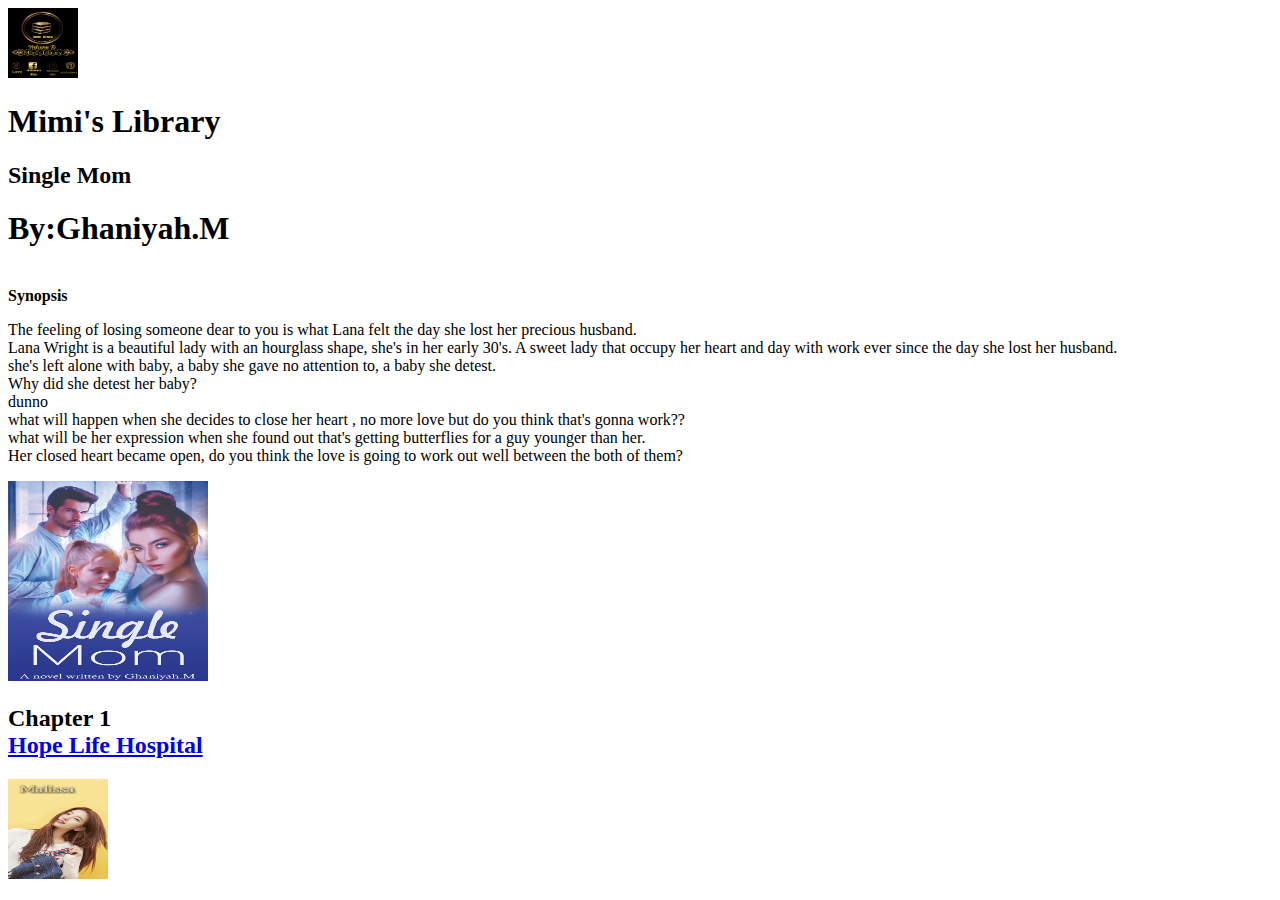
==== index.html @ e089e602 "my next commit" ====
<!DOCTYPE html>
<html lang="en">
<head>
    <meta charset="UTF-8">
    <meta http-equiv="X-UA-Compatible" content="IE=edge">
    <meta name="viewport" content="width=device-width, initial-scale=1.0">
    <title>Novel</title>
    <link rel="stylesheet" href="style/main.css">
    <link rel="logo" href="images/page logo.jpg">
    
</head>
<body>
    <!-- start of header tags -->
    <header>
        <img src="images/page logo.jpg" alt="book cover" height="70" width="70" />
        <hgroup>
            <h1>Mimi's Library</h1>
            <h2>Single Mom</h2>
        </hgroup>
    </header>
    <!-- end of header tags -->

    <!-- start of section tags -->
    <section>
        <h1 class="headings">By:Ghaniyah.M</h1> <br>
        <b>Synopsis</b>
        <p>
            The feeling of losing someone dear to you is what Lana felt the day she lost her precious husband. <br>

Lana Wright is a beautiful lady with an hourglass shape, she's in her early 30's. A sweet lady that occupy her heart
 and day with work ever since the day she lost her husband. <br>

she's left alone with baby, a baby she gave no attention to, a baby she detest. <br>

Why did she detest her baby? <br>

dunno  <br>

what will happen when she decides to close her heart , no more love but do you think that's gonna work?? <br>

what will be her expression when she found out that's getting butterflies for a guy younger than her. <br>

Her closed heart became open, do you think the love is going to work out well between the both of them? <br>

        </p>
        <img src="images/bbb.jpg" alt="book cover" height="200" width="200" />

        <!--start  of aside tags-->
<aside>
    <h2>Chapter 1 <br><a href="speakers/Malissa.html" target="_blank">Hope Life Hospital</a></h2>
    <img src="images/Malissa.jpg" alt="Rhett" height="100" width="100" />
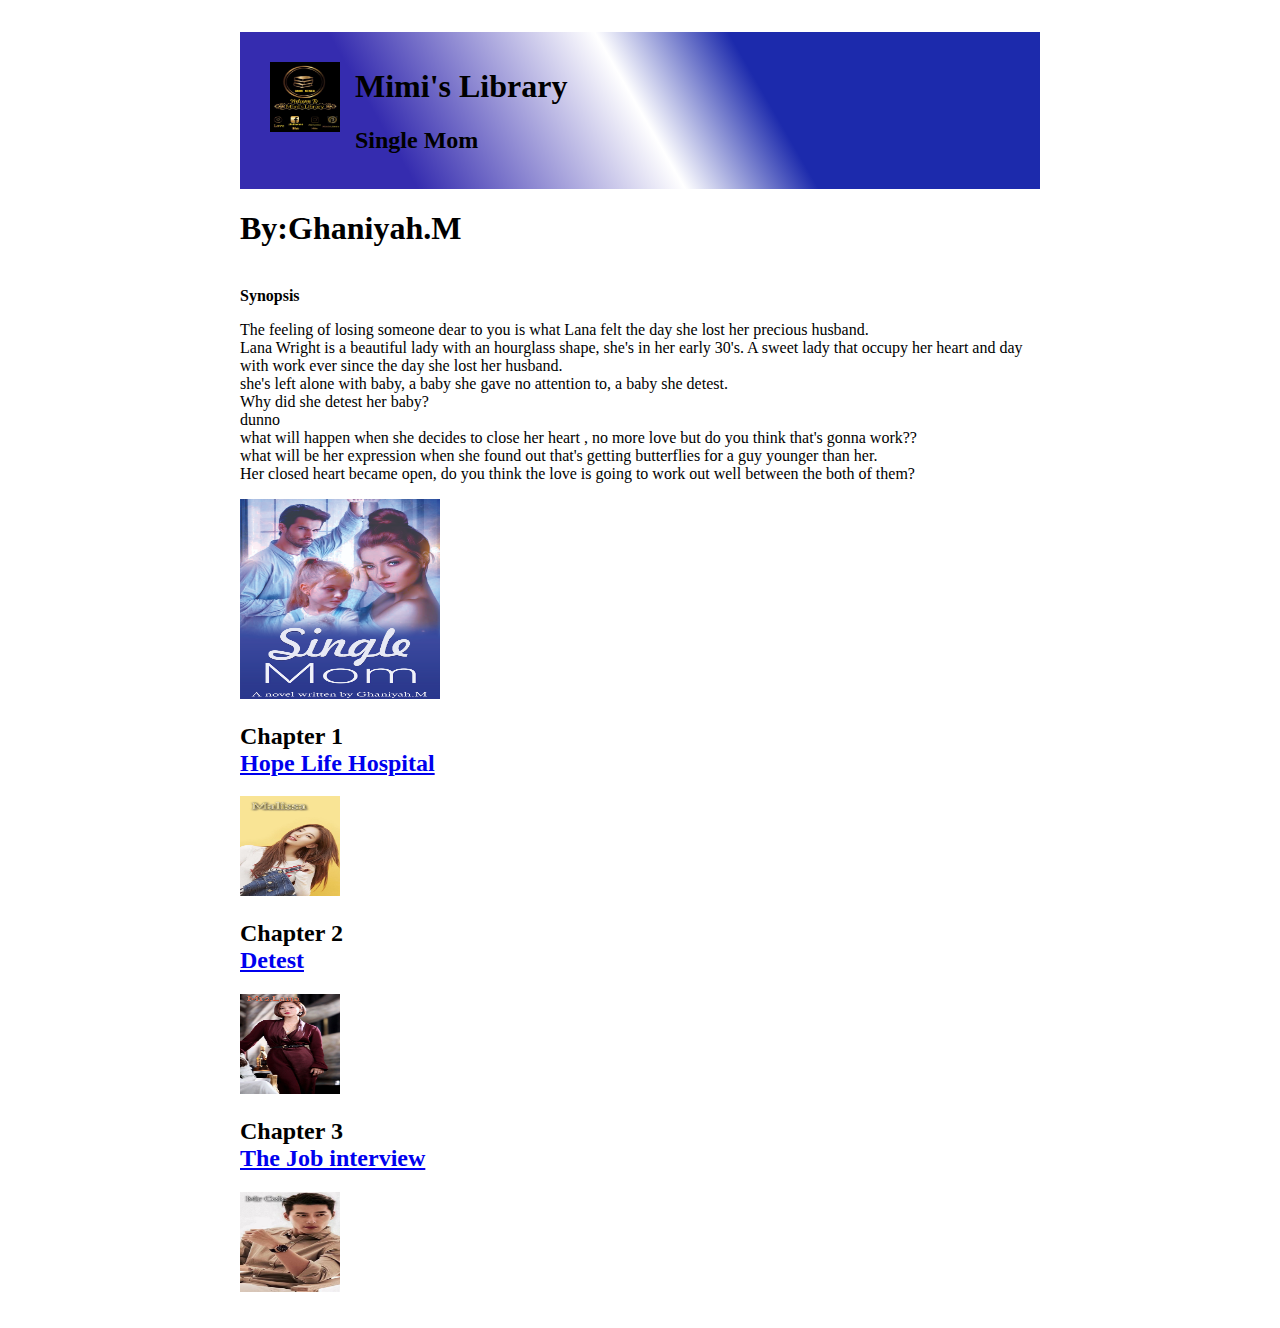
==== commit c2c069f8: "my next commit" ====
--- a/index.html
+++ b/index.html
@@ -48,5 +48,13 @@
         <!--start  of aside tags-->
 <aside>
     <h2>Chapter 1 <br><a href="speakers/Malissa.html" target="_blank">Hope Life Hospital</a></h2>
-    <img src="images/Malissa.jpg" alt="Rhett" height="100" width="100" />
+    <img src="images/Malissa.jpg" alt="Malissa" height="100" width="100" />
 
+    <h2>Chapter 2 <br><a href="speakers/lana.html" target="_blank">Detest</a></h2>
+    <img src="images/lana.jpg" alt="lana" height="100" width="100" />
+
+    <h2>Chapter 3 <br><a href="speakers/cole.html" target="_blank">The Job interview</a></h2>
+    <img src="images/cole.jpg" alt="lana" height="100" width="100" />
+
+
+
--- a/style/main.css
+++ b/style/main.css
@@ -0,0 +1,33 @@
+aside,
+header,
+section{
+    display: block;
+}
+
+header,
+section,
+aside{
+    margin: 0;
+    padding: 0;
+}
+body{
+    width: 800px;
+
+    margin: 2em auto;
+}
+header{
+    border-bottom: #800000;
+    padding: 15px 15px;
+    background-image: -webkit-linear-gradient(
+        30deg,
+        rgb(53, 44, 175) 20%,
+        white 50%,
+        rgb(28, 42, 172) 65%
+    );
+    background-image: -moz-linear-gradient(30deg, rgb(97, 69, 221) 65%, white 50%, rgb(66, 76, 206) 65%);
+    background-image: -IE-linear-gradient(30deg, rgb(52, 43, 180) 65%, white 50%, rgb(74, 72, 167) 65%);
+}
+header img{
+    float: left;
+    padding: 15px;
+}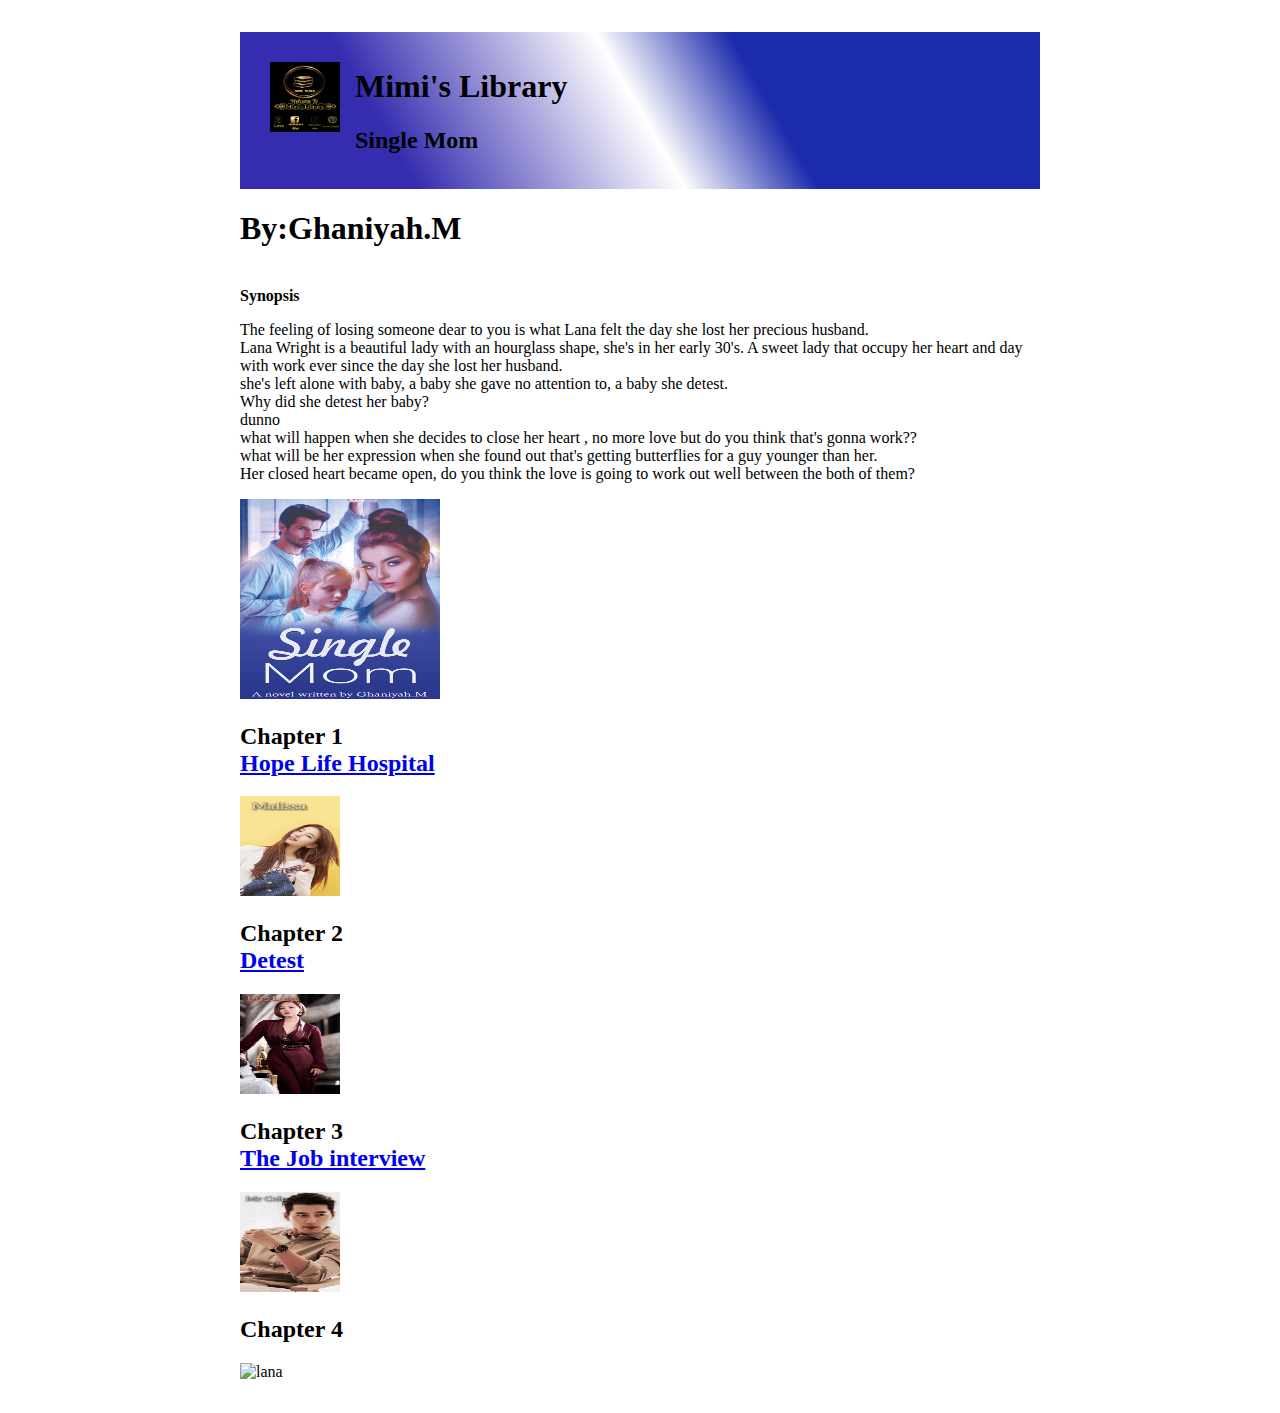
==== commit 64aafc39: "my next commit" ====
--- a/index.html
+++ b/index.html
@@ -54,7 +54,11 @@
     <img src="images/lana.jpg" alt="lana" height="100" width="100" />
 
     <h2>Chapter 3 <br><a href="speakers/cole.html" target="_blank">The Job interview</a></h2>
-    <img src="images/cole.jpg" alt="lana" height="100" width="100" />
+    <img src="images/cole.jpg" alt="cole" height="100" width="100" />
+
+    <h2>Chapter 4 <br><a href="speakers/.html" target="_blank"></a></h2>
+    <img src="images/" alt="lana" height="" width="100" />
 
 
 
+
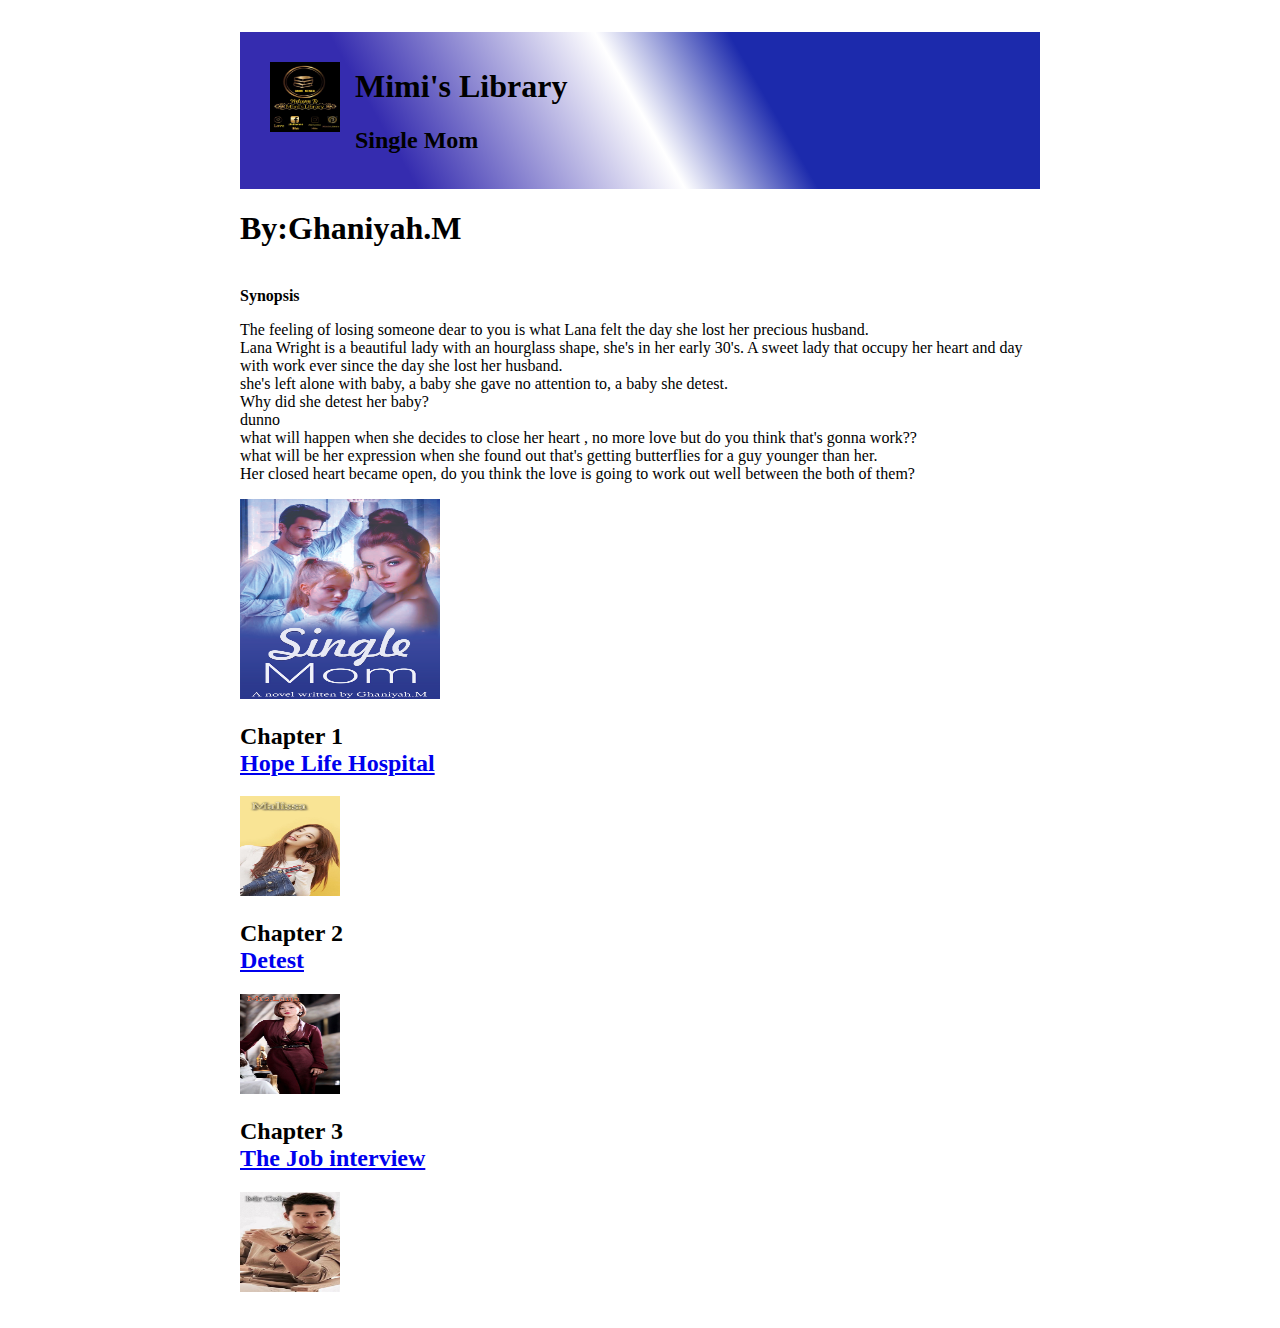
==== commit 20a6e521: "my next commit" ====
--- a/index.html
+++ b/index.html
@@ -56,9 +56,7 @@
     <h2>Chapter 3 <br><a href="speakers/cole.html" target="_blank">The Job interview</a></h2>
     <img src="images/cole.jpg" alt="cole" height="100" width="100" />
 
-    <h2>Chapter 4 <br><a href="speakers/.html" target="_blank"></a></h2>
-    <img src="images/" alt="lana" height="" width="100" />
+     
 
 
 
-
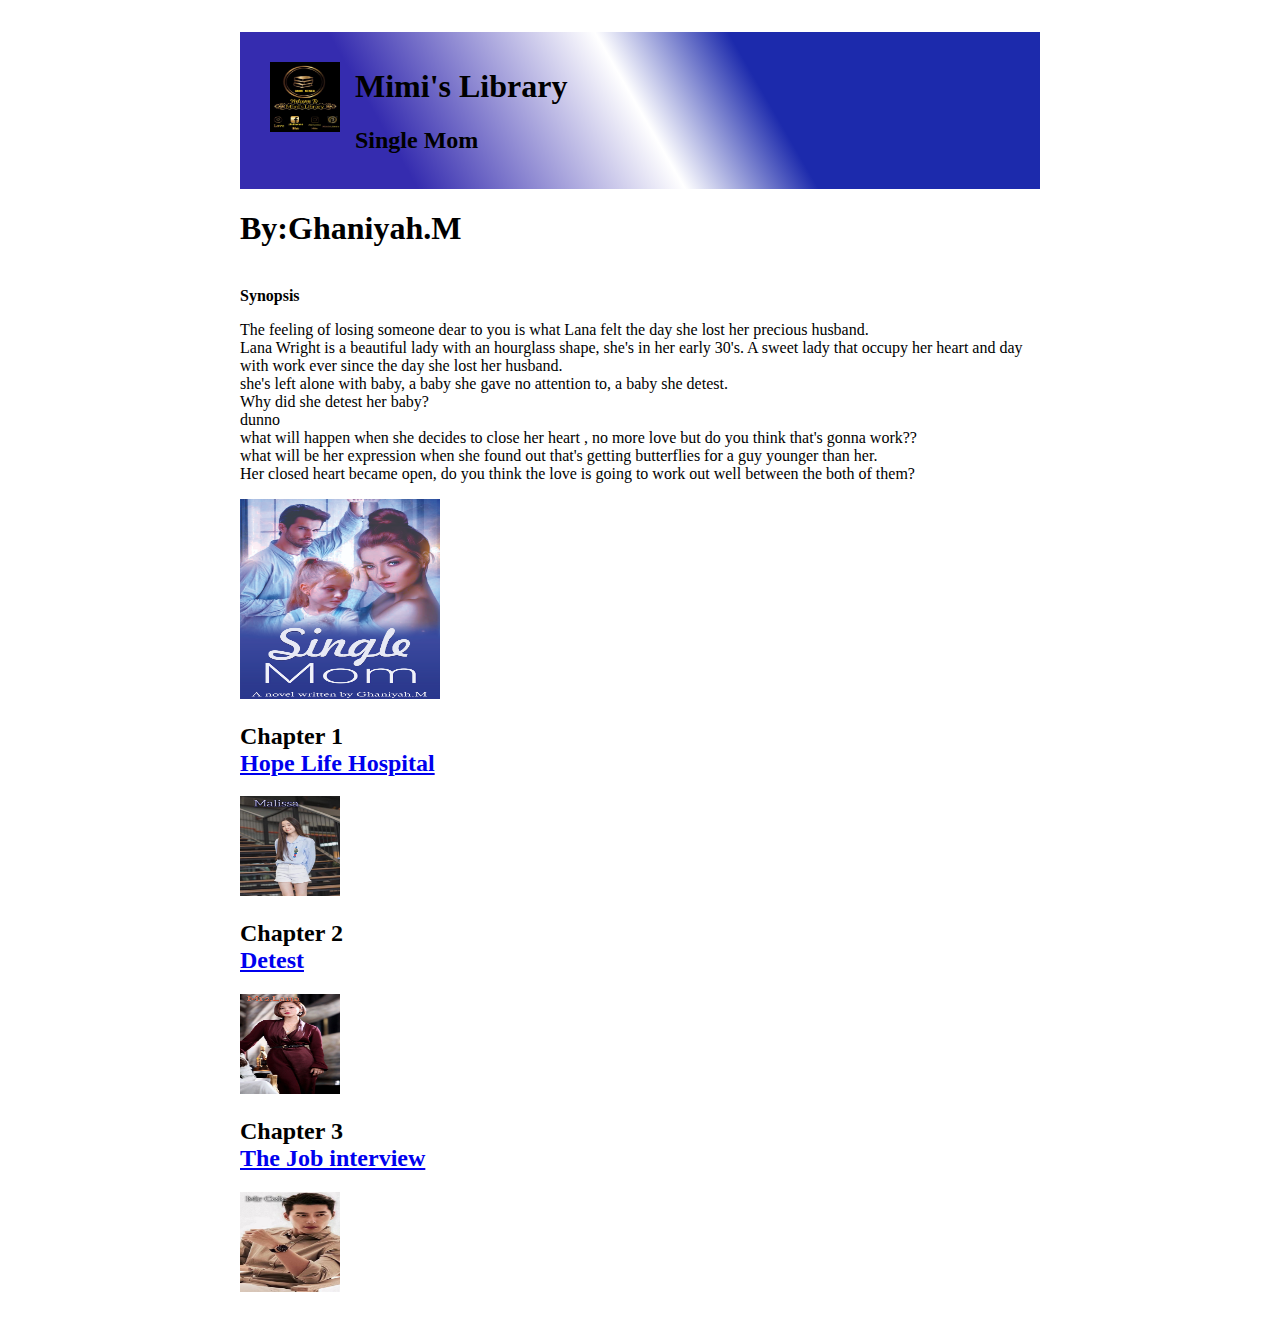
==== commit 39ffbb01: "my next commit" ====
--- a/index.html
+++ b/index.html
@@ -47,8 +47,8 @@
 
         <!--start  of aside tags-->
 <aside>
-    <h2>Chapter 1 <br><a href="speakers/Malissa.html" target="_blank">Hope Life Hospital</a></h2>
-    <img src="images/Malissa.jpg" alt="Malissa" height="100" width="100" />
+    <h2>Chapter 1 <br><a href="speakers/Malissa1.html" target="_blank">Hope Life Hospital</a></h2>
+    <img src="images/Malissa1.jpg" alt="Malissa1" height="100" width="100" />
 
     <h2>Chapter 2 <br><a href="speakers/lana.html" target="_blank">Detest</a></h2>
     <img src="images/lana.jpg" alt="lana" height="100" width="100" />
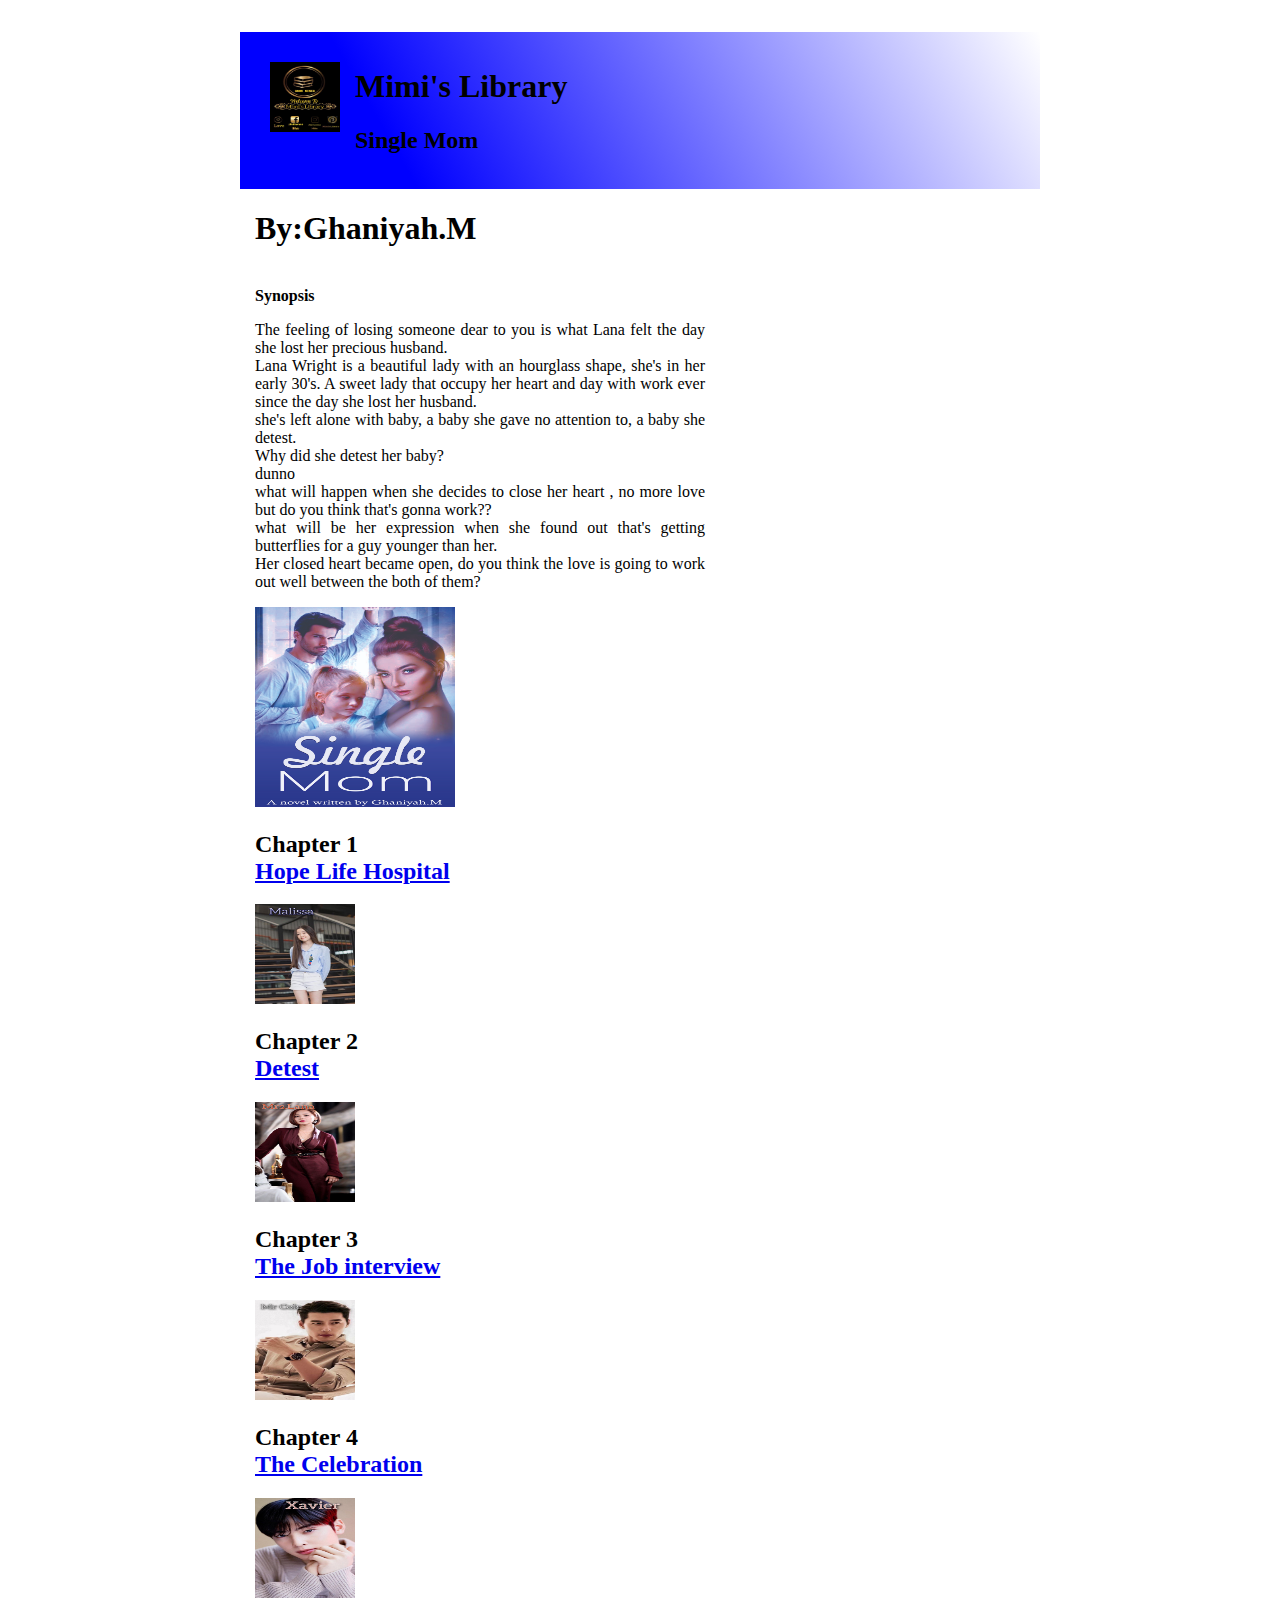
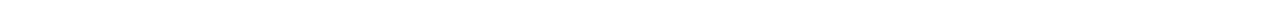
==== commit c14b97b5: "my next commit" ====
--- a/index.html
+++ b/index.html
@@ -56,6 +56,10 @@
     <h2>Chapter 3 <br><a href="speakers/cole.html" target="_blank">The Job interview</a></h2>
     <img src="images/cole.jpg" alt="cole" height="100" width="100" />
 
+    <h2>Chapter 4 <br><a href="speakers/xavier00.html" target="_blank">The Celebration</a></h2>
+    <img src="images/xavier00.jpg" alt="xavier00" height="100" width="100" />
+
+
      
 
 
--- a/style/main.css
+++ b/style/main.css
@@ -1,33 +1,36 @@
-aside,
-header,
-section{
-    display: block;
-}
-
-header,
+ header,
 section,
 aside{
-    margin: 0;
+    margin:0;
     padding: 0;
 }
 body{
     width: 800px;
-
+    /* border: 3px solid #800000; */
     margin: 2em auto;
 }
+
 header{
-    border-bottom: #800000;
+    /* border-bottom: solid #800000; */
     padding: 15px 15px;
     background-image: -webkit-linear-gradient(
         30deg,
-        rgb(53, 44, 175) 20%,
-        white 50%,
-        rgb(28, 42, 172) 65%
+        blue 20%,
+        white 100%,
+        blue 65%
     );
-    background-image: -moz-linear-gradient(30deg, rgb(97, 69, 221) 65%, white 50%, rgb(66, 76, 206) 65%);
-    background-image: -IE-linear-gradient(30deg, rgb(52, 43, 180) 65%, white 50%, rgb(74, 72, 167) 65%);
+    background-image: -moz-linear-gradient(30deg, white 100% blue 20% blue 20%);
+    background-image:-IE-linear-gradient(30deg, blue 20%, white 100% blue 20%) ;
 }
 header img{
     float: left;
     padding: 15px;
-}+}
+section{
+    float: left;
+    width: 450px;
+    padding-left: 15px;
+    text-align: justify;
+}
+
+ 